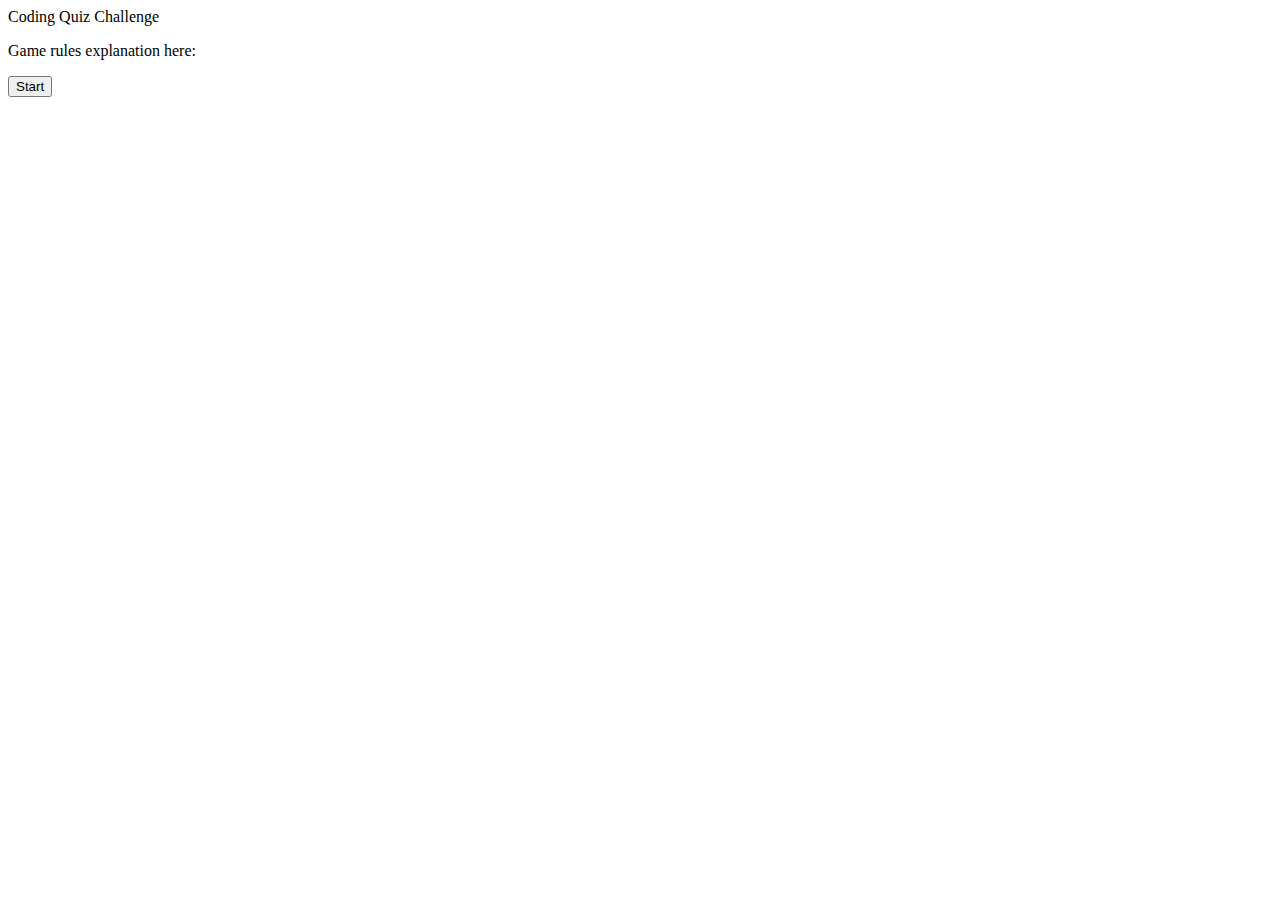
==== index.html @ 802239e0 "updated my HTML to include a div id =choices to encase my buttons, so it could run properly through " ====
<!DOCTYPE html>
<html lang="en">
<head>
    <meta charset="UTF-8">
    <meta http-equiv="X-UA-Compatible" content="IE=edge">
    <meta name="viewport" content="width=device-width, initial-scale=1.0">
    <link rel="stylesheet" type="text/css" href="./Assets/css/style.css">
    <title>Timed Coding Quiz</title>
</head>
<body>
    <header id="header-container">
        <div id="game-title">Coding Quiz Challenge</div>
        <p>Game rules explanation here:</p>
        <button id="start">Start</button>
    </header>
​
    <div id ="timer-container" style="display: none;">
      <p>Time</p>
      <div id = "timer-count">75</div>
    </div>
​
    <div id="question-container" style="display: none;">
      <div id = "question"> <p>Question</p> </div>
​
      <div id = "choices">
          <button class="choice" id='choiceOne' data-id ="1" ></button>
​
          <button class="choice" id='choiceTwo' data-id ="2" ></button>
​
          <button class="choice" id='choiceThree' data-id ="3" ></button>
​
          <button class="choice" id='choiceFour' data-id ="4" ></button>
      </div>
​
      <div id="message"></div>
​
    </div>
​
    <div id = "pointContainer" style="display: none;">
      <div class="score">0</div>
    </div>
​
    <div id="finalscore-container" style="display: none;">
      <h1>All Done!</h1>
      <form method="post">
        <h2 id = finalscore>Your final score ___ </h2>
        <label for="input">Enter Your Initials</label>
        <input type ='text' name = 'intials' id = 'initials'>
      </form>
      <button type ='button' id = 'submit'>Submit</button>
    </div>
​
    </div id ='highscore-container' style="display: none;">
      <button id ="clear-button" style="display: none;">Clear High Scores</button>
      <button id ="goBack" style="display: none;">Go Back</button>
    </div>
​
    <script src="Assets/js/script.js"></script>
</body>
</html>
---- Assets/css/style.css ----
* {

}

body {
    display: flex;
}

/* buttons are all dark purple with light purple text */
/* need to do hover feature for all buttons which is the inverse of the buttons*/
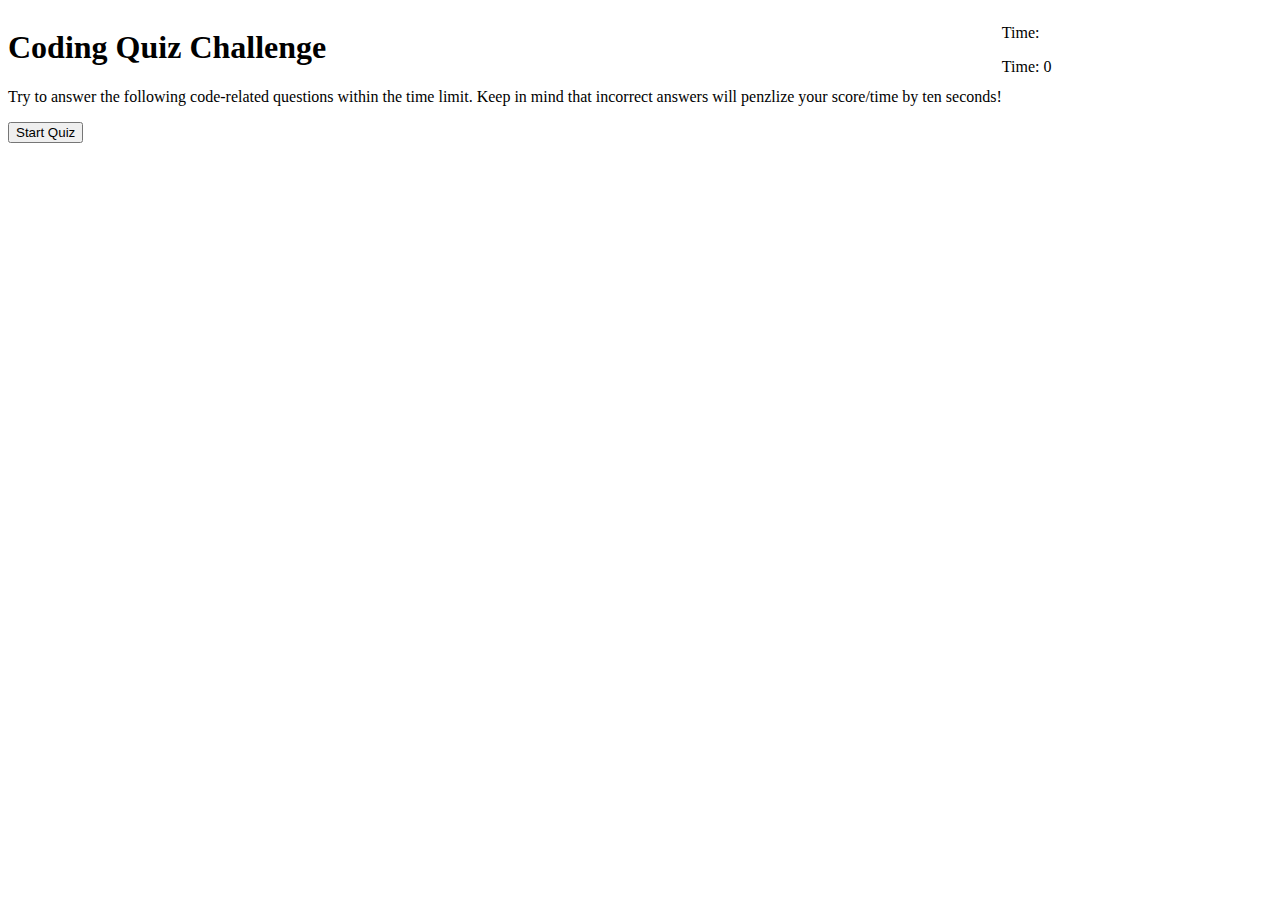
==== commit 792c2260: "updated half of the questions to show actual questions and updatedted the header to show the quiz di" ====
--- a/index.html
+++ b/index.html
@@ -9,14 +9,14 @@
 </head>
 <body>
     <header id="header-container">
-        <div id="game-title">Coding Quiz Challenge</div>
-        <p>Game rules explanation here:</p>
-        <button id="start">Start</button>
+        <h1 id="game-title">Coding Quiz Challenge</h1>
+        <p>Try to answer the following code-related questions within the time limit. Keep in mind that incorrect answers will penzlize your score/time by ten seconds!</p>
+        <button id="start">Start Quiz</button>
     </header>
 ​
-    <div id ="timer-container" style="display: none;">
-      <p>Time</p>
-      <div id = "timer-count">75</div>
+    <div id ="timer-container">
+      <p>Time: </p>
+      <div id = "timer-count">Time: 0</div>
     </div>
 ​
     <div id="question-container" style="display: none;">
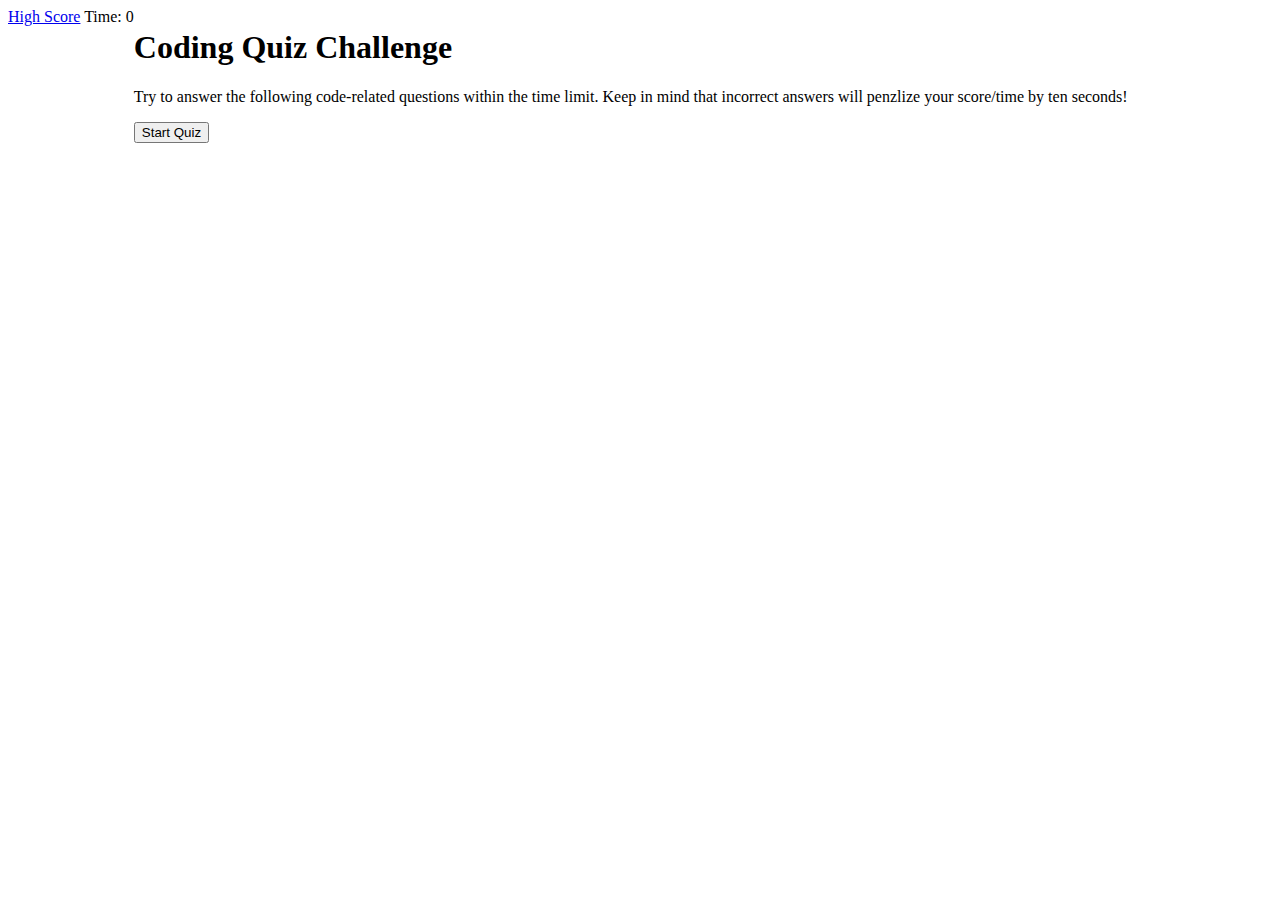
==== commit 76094dd9: "I have updated my html so that the timer and the High Score link are both in a nav bar which will he" ====
--- a/index.html
+++ b/index.html
@@ -8,15 +8,18 @@
     <title>Timed Coding Quiz</title>
 </head>
 <body>
-    <header id="header-container">
+
+    <header>
+        <nav>
+            <a href=#highscore-container>High Score</a>
+            <span id = "timer-count">Time: 0</span>
+        </nav>
+    </header>
+
+    <div id="starter-container">
         <h1 id="game-title">Coding Quiz Challenge</h1>
         <p>Try to answer the following code-related questions within the time limit. Keep in mind that incorrect answers will penzlize your score/time by ten seconds!</p>
         <button id="start">Start Quiz</button>
-    </header>
-​
-    <div id ="timer-container">
-      <p>Time: </p>
-      <div id = "timer-count">Time: 0</div>
     </div>
 ​
     <div id="question-container" style="display: none;">
@@ -42,11 +45,11 @@
 ​
     <div id="finalscore-container" style="display: none;">
       <h1>All Done!</h1>
-      <form method="post">
-        <h2 id = finalscore>Your final score ___ </h2>
-        <label for="input">Enter Your Initials</label>
-        <input type ='text' name = 'intials' id = 'initials'>
-      </form>
+      <p id ="finalscore">Your final score is: <span id ="score"></span></p>
+        <form method="POST">
+          <label for="input">Enter Your Initials</label>
+          <input type ='text' name = 'intials' id = 'initials'>
+        </form>
       <button type ='button' id = 'submit'>Submit</button>
     </div>
 ​
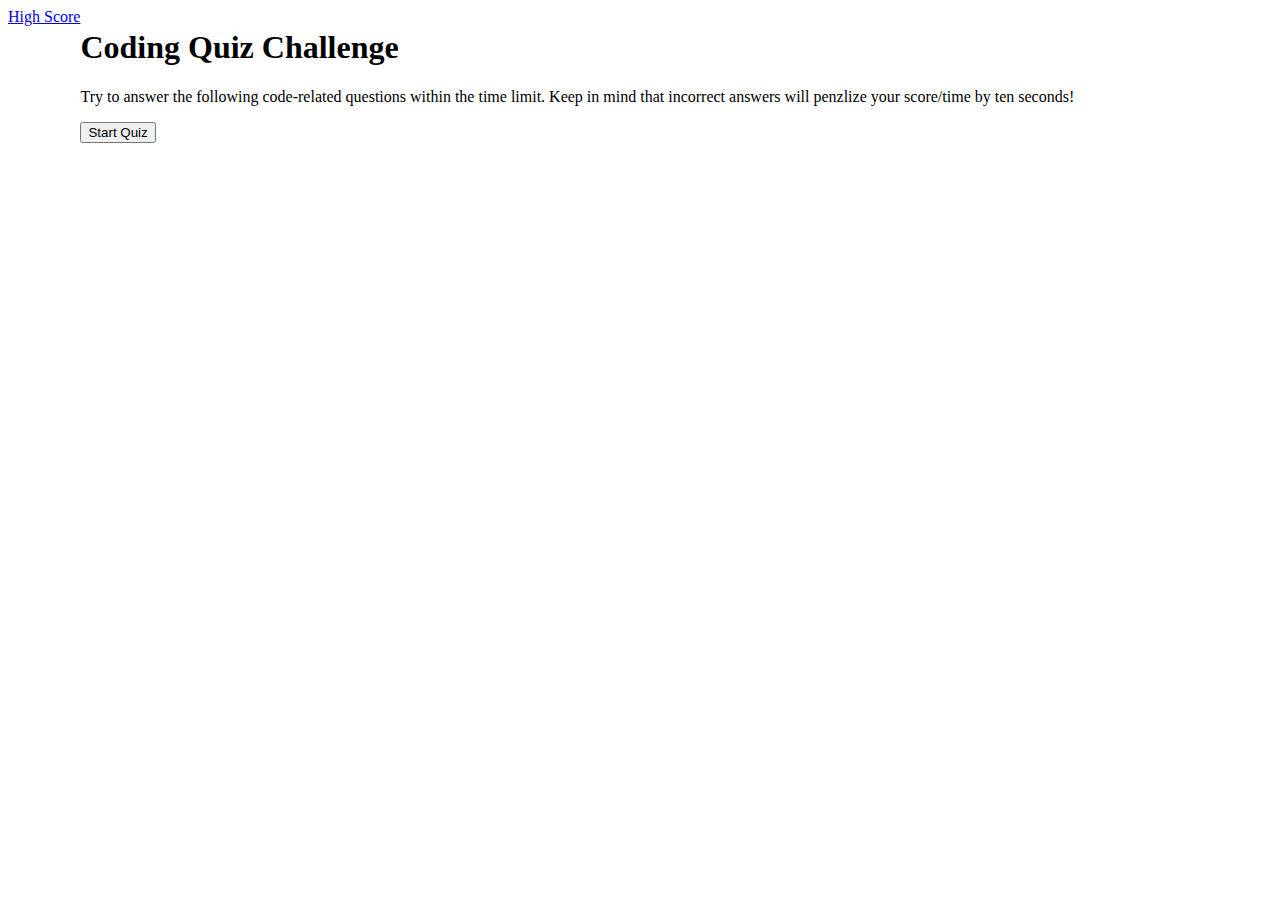
==== commit 9f77fcd3: "within the questionDisplay if statement i added count and timer count to show the player their score" ====
--- a/index.html
+++ b/index.html
@@ -12,7 +12,7 @@
     <header>
         <nav>
             <a href=#highscore-container>High Score</a>
-            <span id = "timer-count">Time: 0</span>
+            <span id = "timer-count"></span>
         </nav>
     </header>
 
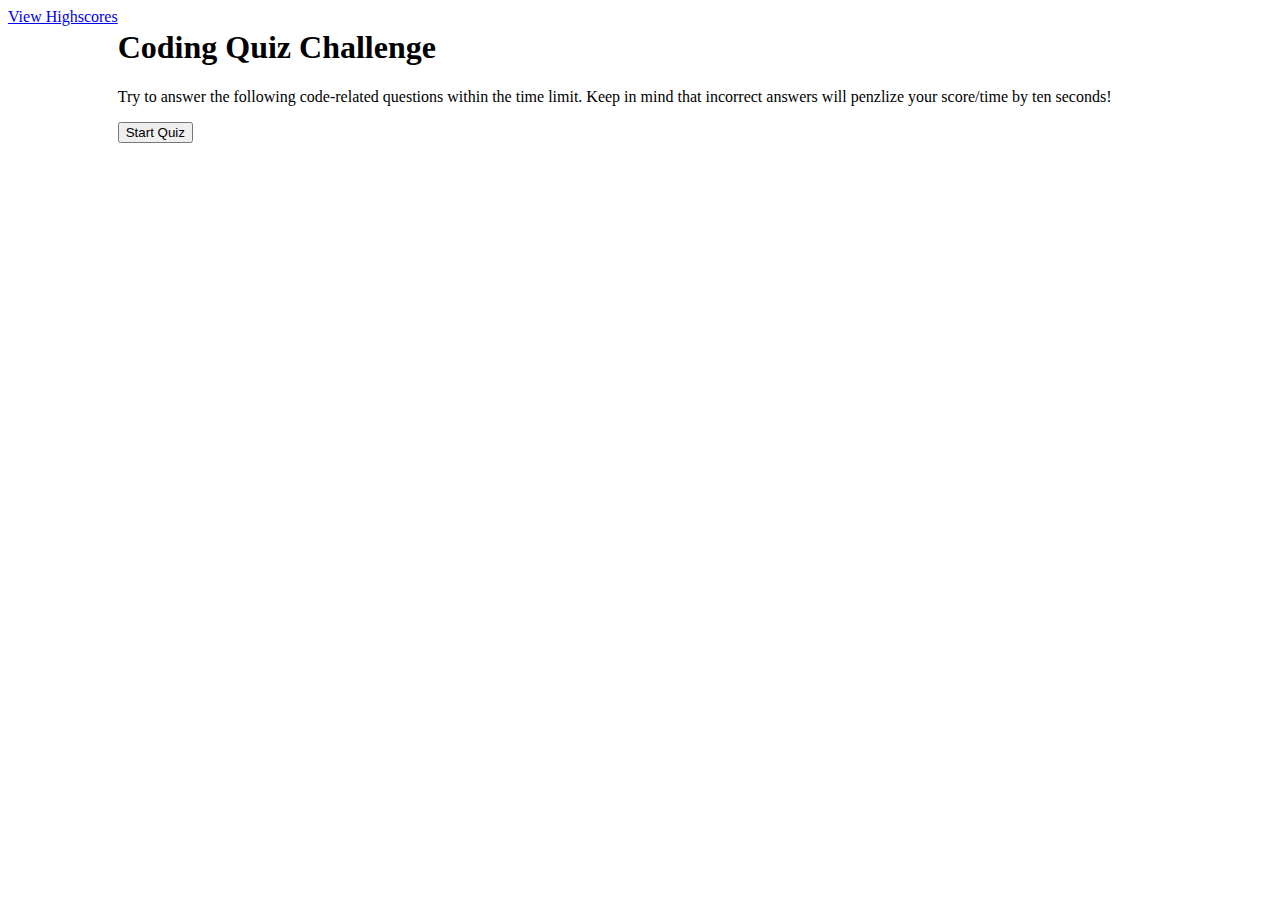
==== commit 19ce084a: "i updated the local.storage, so now it sometimes starts over when a new game is started but i'm stil" ====
--- a/index.html
+++ b/index.html
@@ -11,7 +11,7 @@
 
     <header>
         <nav>
-            <a href=#highscore-container>High Score</a>
+            <a href=#highscore-container>View Highscores</a>
             <span id = "timer-count"></span>
         </nav>
     </header>
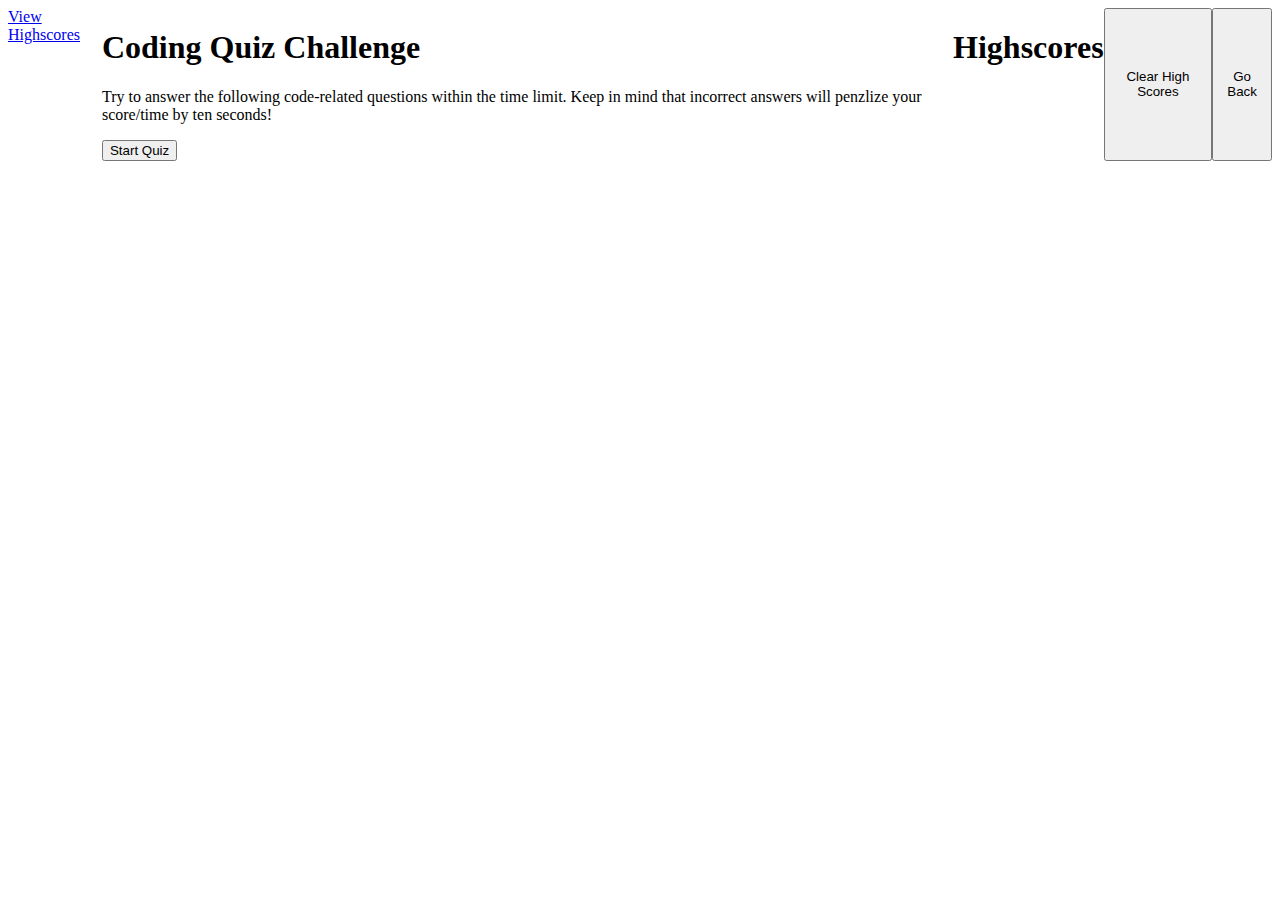
==== commit c27b31a8: "updated the localHighScores funtion to be able to pull current high scores, and previous high scores" ====
--- a/index.html
+++ b/index.html
@@ -53,9 +53,10 @@
       <button type ='button' id = 'submit'>Submit</button>
     </div>
 ​
-    </div id ='highscore-container' style="display: none;">
-      <button id ="clear-button" style="display: none;">Clear High Scores</button>
-      <button id ="goBack" style="display: none;">Go Back</button>
+    </div class ='highscore-container' id = 'highscore-container'>
+       <h1 id="high-title" style="display: block;">Highscores</h1>  
+        <button id ="clear-button" style="display: block;">Clear High Scores</button>
+        <button id ="goBack" style="display: block;">Go Back</button>
     </div>
 ​
     <script src="Assets/js/script.js"></script>
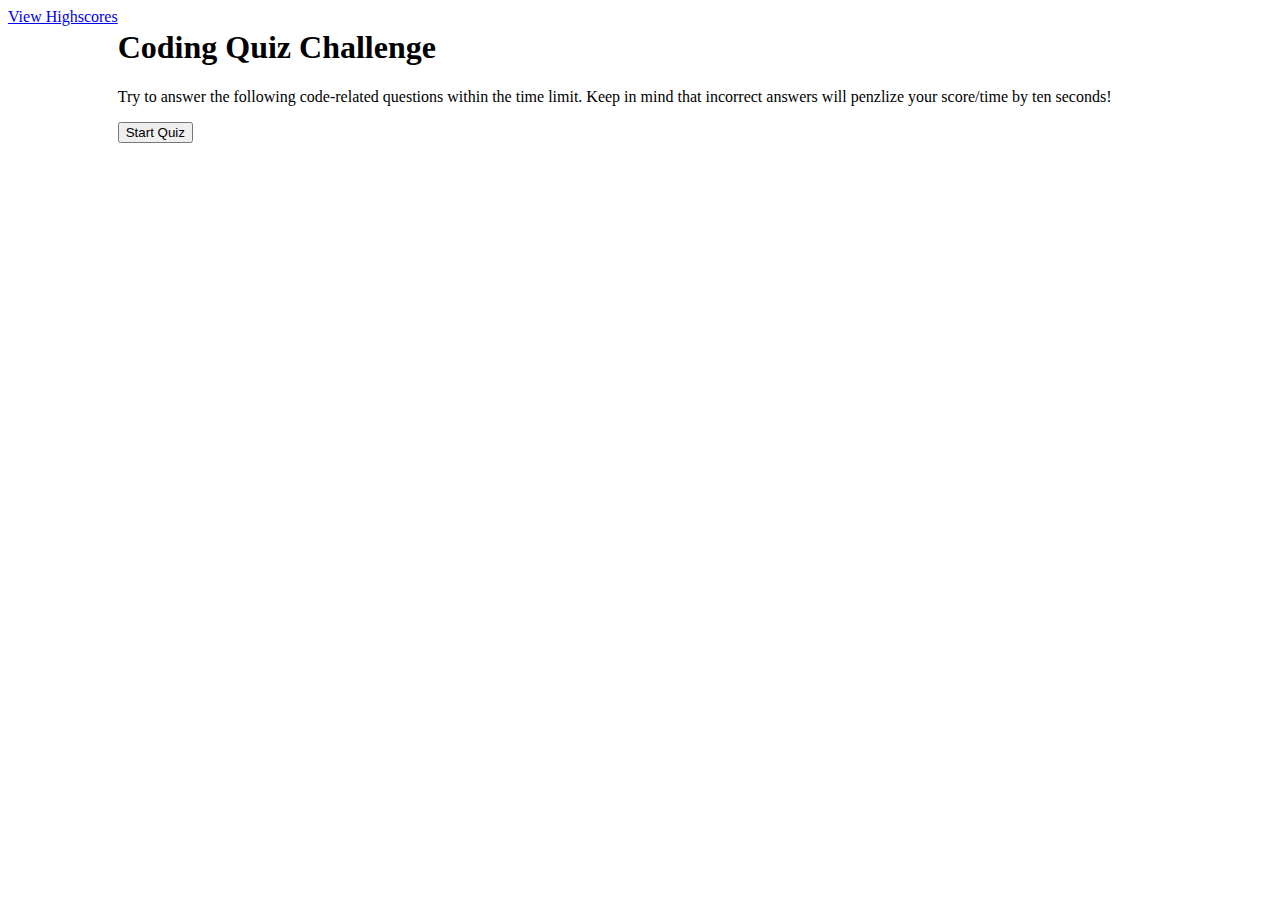
==== commit ecb2ac75: "trying to render local storage to webpage" ====
--- a/index.html
+++ b/index.html
@@ -11,7 +11,7 @@
 
     <header>
         <nav>
-            <a href=#highscore-container>View Highscores</a>
+            <a href="./Assets/highscores.html">View Highscores</a>
             <span id = "timer-count"></span>
         </nav>
     </header>
@@ -26,9 +26,9 @@
       <div id = "question"> <p>Question</p> </div>
 ​
       <div id = "choices">
-          <button class="choice" id='choiceOne' data-id ="1" ></button>
+          <button class="choice" id='choiceOne' data-id="1" ></button>
 ​
-          <button class="choice" id='choiceTwo' data-id ="2" ></button>
+          <button class="choice" id='choiceTwo' data-id="2" ></button>
 ​
           <button class="choice" id='choiceThree' data-id ="3" ></button>
 ​
@@ -50,13 +50,7 @@
           <label for="input">Enter Your Initials</label>
           <input type ='text' name = 'intials' id = 'initials'>
         </form>
-      <button type ='button' id = 'submit'>Submit</button>
-    </div>
-​
-    </div class ='highscore-container' id = 'highscore-container'>
-       <h1 id="high-title" style="display: block;">Highscores</h1>  
-        <button id ="clear-button" style="display: block;">Clear High Scores</button>
-        <button id ="goBack" style="display: block;">Go Back</button>
+      <button type ='button' id = 'submit' href="./Assets/highscores.html">Submit</button>
     </div>
 ​
     <script src="Assets/js/script.js"></script>
